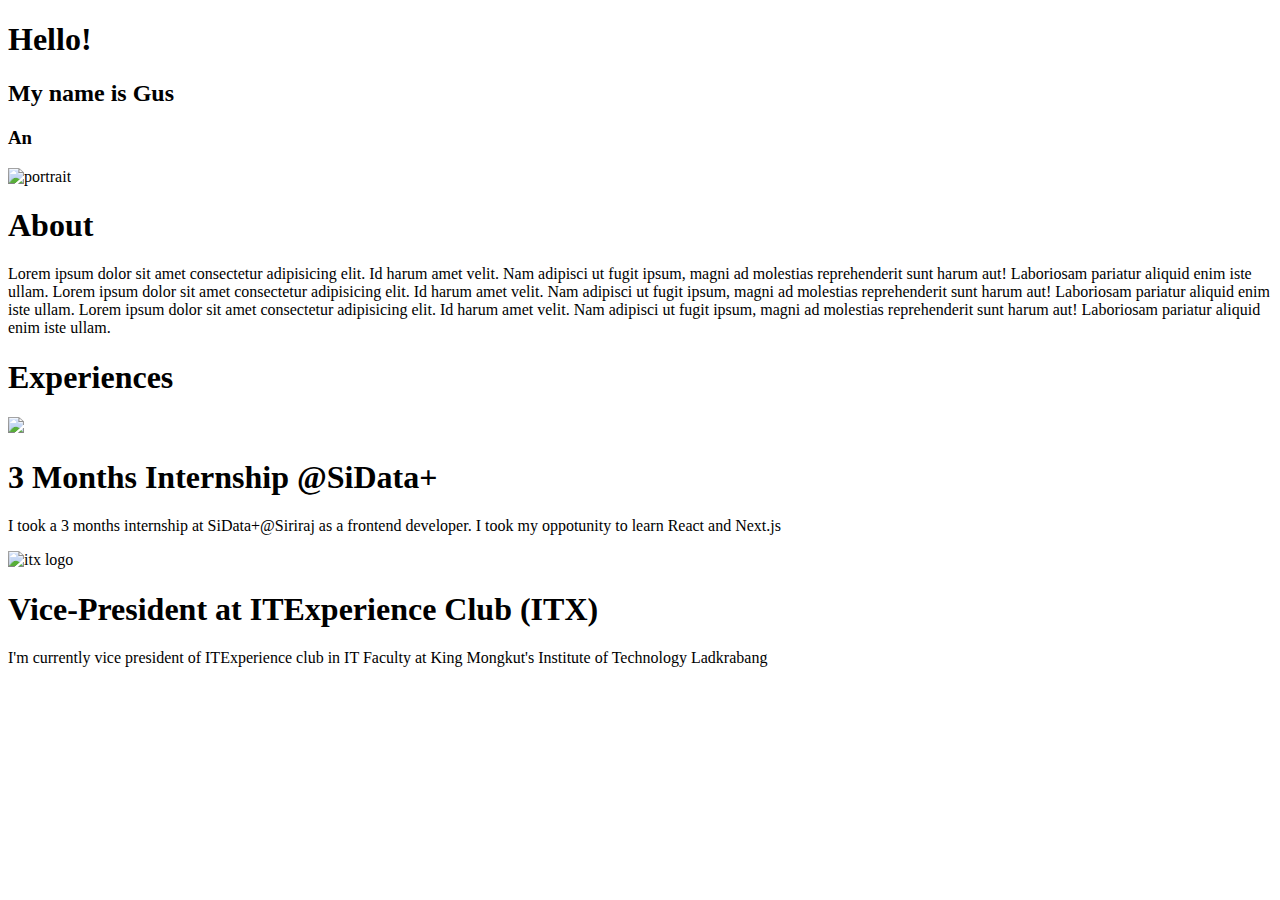
==== ssuwatno.html @ a13a0608 "init" ====
<!DOCTYPE html>
<html lang="en">
<head>
    <meta charset="UTF-8">
    <script src="https://cdn.tailwindcss.com"></script>
    <script defer src="./ssuwtano.js"></script>
    <title>Gus' Portfolio</title>
</head>
<body class="bg-gray-900">
    <div class="flex flex-col gap-y-12 items-center px-16 py-16 pt-32">
        <nav class="bg-white w-full fixed rounded-full flex justify-around items-center">
            <a href="#home">

            </a>
            <a href="#">

            </a>
            <a href="">

            </a>
            <a href="">

            </a>
        </nav>
        <div class="text-white flex flex-col gap-y-2">
            <h1 class="text-4xl font-sans font-medium font-mono">
                Hello!
            </h1>
            <h2 class="text-5xl font-mono font-semibold">
                My name is <span class="text-red-600">Gus</span>
            </h2>
            <h3 id="cipher-text" class="text-2xl font-mono">
                And I'm a fullstack developer
            </h3>
        </div>
        <img class="w-80 aspect-square rounded-full" src="https://avatars.githubusercontent.com/u/58824744?v=4" alt="portrait">
    </div>
    <main class="px-12 text-white">
        <div>
            <h1 class="text-white underline underline-offset-8 font-mono text-3xl">
                About
            </h1>
            <p class="text-lg my-4">
                Lorem ipsum dolor sit amet consectetur adipisicing elit. Id harum amet velit. Nam adipisci ut fugit ipsum, magni ad molestias reprehenderit sunt harum aut! Laboriosam pariatur aliquid enim iste ullam. Lorem ipsum dolor sit amet consectetur adipisicing elit. Id harum amet velit. Nam adipisci ut fugit ipsum, magni ad molestias reprehenderit sunt harum aut! Laboriosam pariatur aliquid enim iste ullam. Lorem ipsum dolor sit amet consectetur adipisicing elit. Id harum amet velit. Nam adipisci ut fugit ipsum, magni ad molestias reprehenderit sunt harum aut! Laboriosam pariatur aliquid enim iste ullam.
            </p>
        </div>
        <div>
            <h1>
                Experiences
            </h1>
            <div class="grid grid-rows-3 gap-y-4">
                <div class="card">
                    <img src="https://www.google.com/url?sa=i&url=https%3A%2F%2Fwww.si.mahidol.ac.th%2Fdata%2F&psig=AOvVaw2hqeFzMJA2bdgnGRfivt20&ust=1700302070908000&source=images&cd=vfe&opi=89978449&ved=0CBIQjRxqFwoTCLjEzfvkyoIDFQAAAAAdAAAAABAD" />
                    <h1>3 Months Internship @SiData+</h1>
                    <p>
                        I took a 3 months internship at SiData+@Siriraj as a frontend developer. I took my oppotunity to learn React and Next.js
                    </p>
                </div>
                <div class="card">
                    <img src="https://www.google.com/url?sa=i&url=https%3A%2F%2Fwww.si.mahidol.ac.th%2Fdata%2F&psig=AOvVaw2hqeFzMJA2bdgnGRfivt20&ust=1700302070908000&source=images&cd=vfe&opi=89978449&ved=0CBIQjRxqFwoTCLjEzfvkyoIDFQAAAAAdAAAAABAD" alt="itx logo">
                    <h1>
                        Vice-President at ITExperience Club (ITX)
                    </h1>
                    <p>
                        I'm currently vice president of ITExperience club in IT Faculty at King Mongkut's Institute of Technology Ladkrabang
                    </p>
                </div>
                <div class="card">

                </div>
            </div>
        </div>
    </main>
</body>
</html>
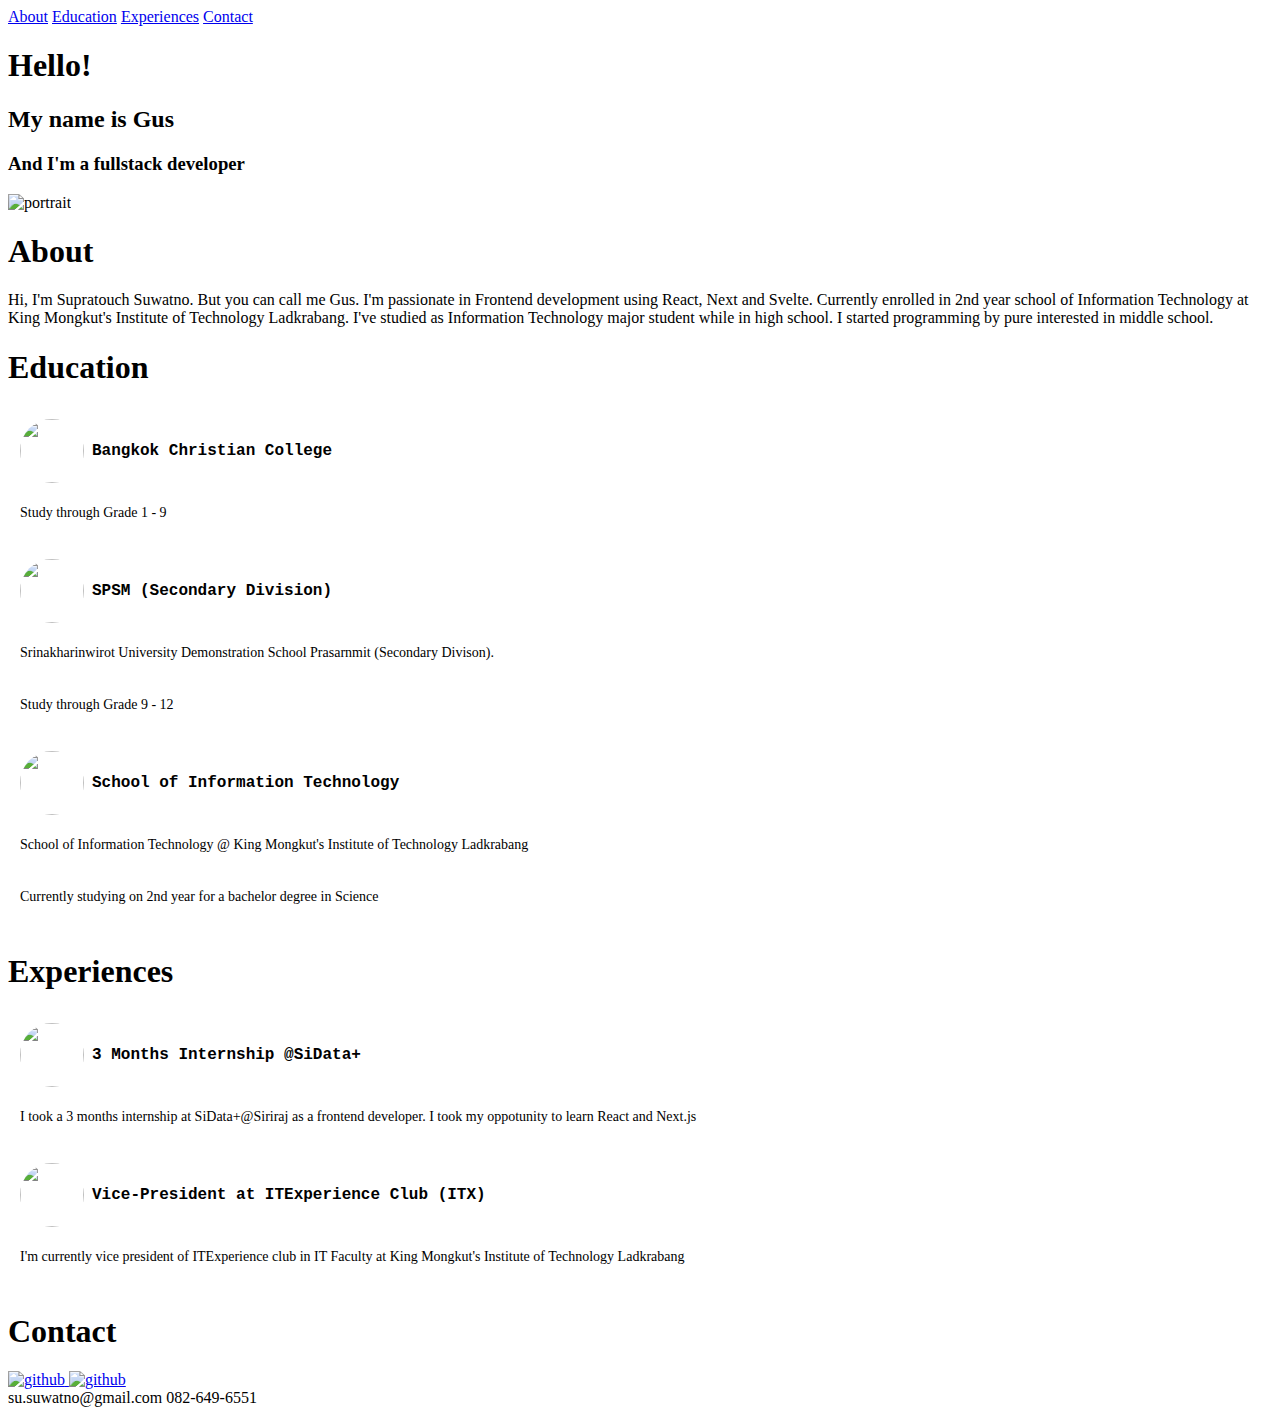
==== commit c568c562: "add: smooth scroll" ====
--- a/ssuwatno.html
+++ b/ssuwatno.html
@@ -1,75 +1,175 @@
 <!DOCTYPE html>
 <html lang="en">
-<head>
-    <meta charset="UTF-8">
+  <head>
+    <meta charset="UTF-8" />
     <script src="https://cdn.tailwindcss.com"></script>
     <script defer src="./ssuwtano.js"></script>
+    <link rel="stylesheet" href="ssuwatno.css" />
     <title>Gus' Portfolio</title>
-</head>
-<body class="bg-gray-900">
-    <div class="flex flex-col gap-y-12 items-center px-16 py-16 pt-32">
-        <nav class="bg-white w-full fixed rounded-full flex justify-around items-center">
-            <a href="#home">
-
+  </head>
+  <body class="bg-gray-900">
+    <div
+      class="flex flex-col lg:flex-row lg:justify-around gap-y-12 items-center px-16 py-16 pt-32"
+    >
+      <nav
+        class="bg-white top-8 inset-x-12 lg:w-96 lg:font-semibold fixed rounded-full flex justify-around items-center px-2 py-2 text-sm z-20 opacity-60 hover:opacity-100"
+      >
+        <a class="hover:shadow-lg" href="#about">About</a>
+        <a class="hover:shadow-lg" href="#education">Education</a>
+        <a class="hover:shadow-lg" href="#experiences">Experiences</a>
+        <a class="hover:shadow-lg" href="#contact">Contact</a>
+      </nav>
+      <div class="text-white flex flex-col gap-y-2">
+        <h1 class="text-3xl font-sans font-medium font-mono">Hello!</h1>
+        <h2 class="text-4xl font-mono font-semibold">
+          My name is <span class="text-red-600">Gus</span>
+        </h2>
+        <h3
+          id="cipher-text"
+          class="text-xl font-mono whitespace-nowrap text-gray-500"
+        >
+          And I'm a fullstack developer
+        </h3>
+      </div>
+      <img
+        class="w-80 aspect-square rounded-full"
+        src="https://avatars.githubusercontent.com/u/58824744?v=4"
+        alt="portrait"
+      />
+    </div>
+    <main
+      class="px-8 sm:px-16 text-white flex flex-col gap-y-6 lg:grid lg:grid-cols-2 lg:gap-x-12"
+    >
+      <div>
+        <h1
+          id="about"
+          class="text-white mb-6 underline underline-offset-8 font-mono text-3xl"
+        >
+          About
+        </h1>
+        <p id="about-text" class="text-lg my-2 mb-6">
+          Hi, I'm Supratouch Suwatno. But you can call me Gus. I'm passionate in
+          Frontend development using React, Next and Svelte. Currently enrolled
+          in 2nd year school of Information Technology at King Mongkut's
+          Institute of Technology Ladkrabang. I've studied as Information
+          Technology major student while in high school. I started programming
+          by pure interested in middle school.
+        </p>
+      </div>
+      <div>
+        <h1
+          id="education"
+          class="text-3xl underline font-mono underline-offset-8 mb-2"
+        >
+          Education
+        </h1>
+        <div
+          class="flex flex-col lg:grid grid-cols-2 lg:gap-x-4 gap-y-8 lg:gap-y-4 py-8"
+        >
+          <div class="card">
+            <div>
+              <img src="./images/bcc.png" />
+              <h1>Bangkok Christian College</h1>
+            </div>
+            <p>Study through Grade 1 - 9</p>
+          </div>
+          <div class="card">
+            <div>
+              <img width="96" height="96" src="./images/spsm.png" alt="" />
+              <h1 class="">SPSM (Secondary Division)</h1>
+            </div>
+            <p>
+              Srinakharinwirot University Demonstration School Prasarnmit
+              (Secondary Divison).
+            </p>
+            <p>Study through Grade 9 - 12</p>
+          </div>
+          <div class="card">
+            <div>
+              <img
+                width="96"
+                height="96"
+                src="./images/information-technology.png"
+                alt=""
+              />
+              <h1 class="">School of Information Technology</h1>
+            </div>
+            <p>
+              School of Information Technology @ King Mongkut's Institute of
+              Technology Ladkrabang
+            </p>
+            <p>
+              Currently studying on 2nd year for a bachelor degree in Science
+            </p>
+          </div>
+        </div>
+      </div>
+      <div>
+        <h1
+          id="experiences"
+          class="text-3xl underline font-mono underline-offset-8 mb-2"
+        >
+          Experiences
+        </h1>
+        <div class="flex flex-col gap-y-8 py-8">
+          <div class="card">
+            <div>
+              <img width="96" height="96" src="./images/sidata.jpeg" />
+              <h1>3 Months Internship @SiData+</h1>
+            </div>
+            <p>
+              I took a 3 months internship at SiData+@Siriraj as a frontend
+              developer. I took my oppotunity to learn React and Next.js
+            </p>
+          </div>
+          <div class="card">
+            <div>
+              <img width="96" height="96" src="./images/itx.png" alt="" />
+              <h1>Vice-President at ITExperience Club (ITX)</h1>
+            </div>
+            <p>
+              I'm currently vice president of ITExperience club in IT Faculty at
+              King Mongkut's Institute of Technology Ladkrabang
+            </p>
+          </div>
+        </div>
+      </div>
+      <div
+        class="lg:col-start-2 bg-white rounded-t-[48px] py-8 px-8 text-black flex flex-col gap-y-6"
+      >
+        <h1 id="contact" class="text-lg underline font-mono underline-offset-8">
+          Contact
+        </h1>
+        <div
+          class="flex flex-col lg:flex-row gap-y-4 justify-around items-center"
+        >
+          <div class="flex justify-around items-center gap-x-8">
+            <a href="https://github.com/drowningtoast" target="_blank">
+              <img
+                width="48"
+                height="48"
+                src="./images/github.png"
+                alt="github"
+              />
             </a>
-            <a href="#">
-
+            <a
+              href="https://www.linkedin.com/in/supratouch-suwatno-7a8608232/"
+              target="_blank"
+            >
+              <img
+                width="48"
+                height="48"
+                src="./images/linkedin.png"
+                alt="github"
+              />
             </a>
-            <a href="">
-
-            </a>
-            <a href="">
-
-            </a>
-        </nav>
-        <div class="text-white flex flex-col gap-y-2">
-            <h1 class="text-4xl font-sans font-medium font-mono">
-                Hello!
-            </h1>
-            <h2 class="text-5xl font-mono font-semibold">
-                My name is <span class="text-red-600">Gus</span>
-            </h2>
-            <h3 id="cipher-text" class="text-2xl font-mono">
-                And I'm a fullstack developer
-            </h3>
+          </div>
+          <div class="w-full flex flex-col justify-start items-start text-lg">
+            <span> su.suwatno@gmail.com </span>
+            <span> 082-649-6551 </span>
+          </div>
         </div>
-        <img class="w-80 aspect-square rounded-full" src="https://avatars.githubusercontent.com/u/58824744?v=4" alt="portrait">
-    </div>
-    <main class="px-12 text-white">
-        <div>
-            <h1 class="text-white underline underline-offset-8 font-mono text-3xl">
-                About
-            </h1>
-            <p class="text-lg my-4">
-                Lorem ipsum dolor sit amet consectetur adipisicing elit. Id harum amet velit. Nam adipisci ut fugit ipsum, magni ad molestias reprehenderit sunt harum aut! Laboriosam pariatur aliquid enim iste ullam. Lorem ipsum dolor sit amet consectetur adipisicing elit. Id harum amet velit. Nam adipisci ut fugit ipsum, magni ad molestias reprehenderit sunt harum aut! Laboriosam pariatur aliquid enim iste ullam. Lorem ipsum dolor sit amet consectetur adipisicing elit. Id harum amet velit. Nam adipisci ut fugit ipsum, magni ad molestias reprehenderit sunt harum aut! Laboriosam pariatur aliquid enim iste ullam.
-            </p>
-        </div>
-        <div>
-            <h1>
-                Experiences
-            </h1>
-            <div class="grid grid-rows-3 gap-y-4">
-                <div class="card">
-                    <img src="https://www.google.com/url?sa=i&url=https%3A%2F%2Fwww.si.mahidol.ac.th%2Fdata%2F&psig=AOvVaw2hqeFzMJA2bdgnGRfivt20&ust=1700302070908000&source=images&cd=vfe&opi=89978449&ved=0CBIQjRxqFwoTCLjEzfvkyoIDFQAAAAAdAAAAABAD" />
-                    <h1>3 Months Internship @SiData+</h1>
-                    <p>
-                        I took a 3 months internship at SiData+@Siriraj as a frontend developer. I took my oppotunity to learn React and Next.js
-                    </p>
-                </div>
-                <div class="card">
-                    <img src="https://www.google.com/url?sa=i&url=https%3A%2F%2Fwww.si.mahidol.ac.th%2Fdata%2F&psig=AOvVaw2hqeFzMJA2bdgnGRfivt20&ust=1700302070908000&source=images&cd=vfe&opi=89978449&ved=0CBIQjRxqFwoTCLjEzfvkyoIDFQAAAAAdAAAAABAD" alt="itx logo">
-                    <h1>
-                        Vice-President at ITExperience Club (ITX)
-                    </h1>
-                    <p>
-                        I'm currently vice president of ITExperience club in IT Faculty at King Mongkut's Institute of Technology Ladkrabang
-                    </p>
-                </div>
-                <div class="card">
-
-                </div>
-            </div>
-        </div>
+      </div>
     </main>
-</body>
-</html>+  </body>
+</html>
--- a/ssuwatno.css
+++ b/ssuwatno.css
@@ -0,0 +1,70 @@
+html {
+  scroll-behavior: smooth;
+}
+
+.card {
+  display: flex;
+  flex-direction: column;
+  gap: 16px 32px;
+  background-color: #ffffff50;
+  padding: 24px;
+  border-radius: 16px;
+}
+
+.card:hover {
+  transition-property: all;
+  transition-duration: 0.5s;
+  transform: scale(1.025);
+}
+
+.card div {
+  display: flex;
+  align-items: baseline;
+  gap: 32px 16px;
+}
+
+.card img {
+  border-radius: 99999px;
+  width: 96px;
+  height: 96px;
+}
+
+.card p {
+  grid-column-start: 1;
+  grid-column-end: 3;
+}
+
+.card h1 {
+  font-size: 20px;
+  font-family: monospace;
+  justify-self: flex-start;
+  align-self: center;
+  font-weight: bold;
+}
+
+@media only screen and (min-width: 1024px) {
+  .card h1 {
+    font-size: 16px;
+    font-family: monospace;
+    justify-self: flex-start;
+    align-self: center;
+    font-weight: bold;
+  }
+  .card img {
+    width: 64px;
+    height: 64px;
+  }
+  .card {
+    padding: 12px 12px;
+    gap: 8px;
+  }
+  .card div {
+    gap: 8px 8px;
+  }
+  .card p {
+    font-size: 14px;
+  }
+  .card h1 {
+    font-size: 16px;
+  }
+}
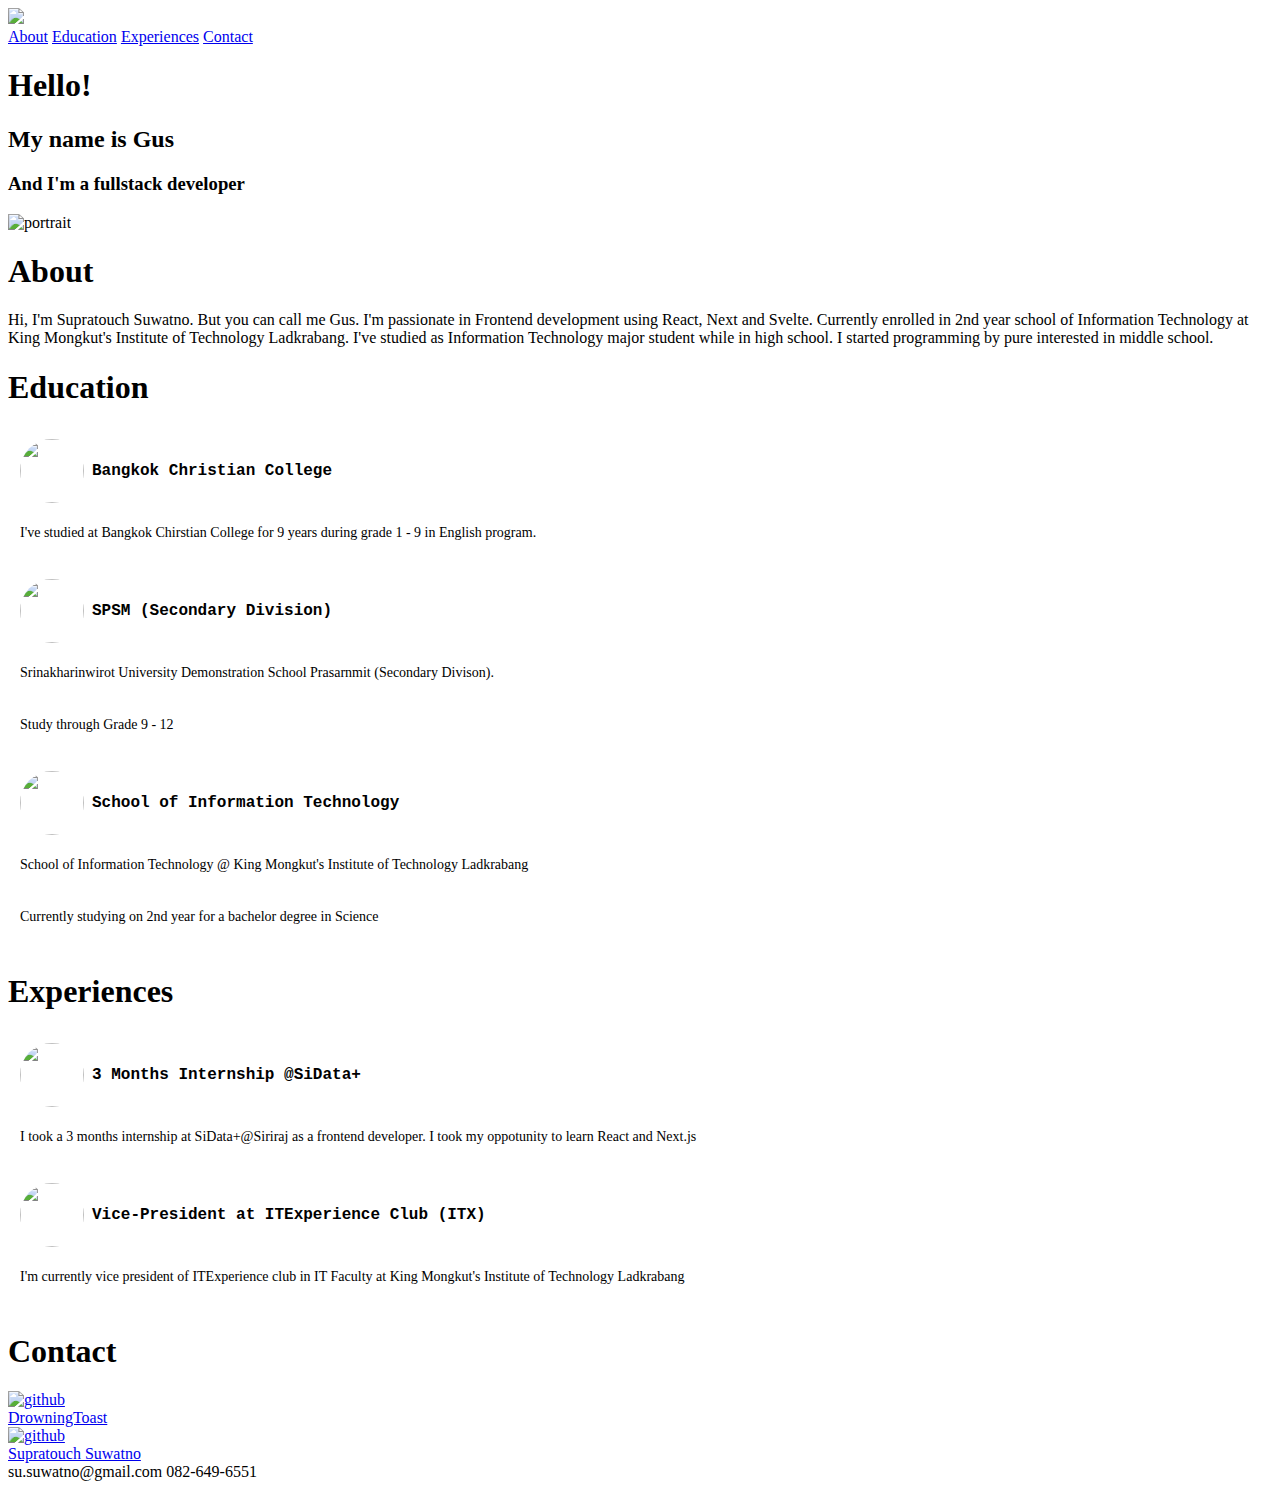
==== commit e3b8d246: "fix: path" ====
--- a/ssuwatno.html
+++ b/ssuwatno.html
@@ -3,7 +3,7 @@
   <head>
     <meta charset="UTF-8" />
     <script src="https://cdn.tailwindcss.com"></script>
-    <script defer src="./ssuwtano.js"></script>
+    <script defer src="./ssuwatno.js"></script>
     <link rel="stylesheet" href="ssuwatno.css" />
     <title>Gus' Portfolio</title>
   </head>
@@ -12,21 +12,28 @@
       class="flex flex-col lg:flex-row lg:justify-around gap-y-12 items-center px-16 py-16 pt-32"
     >
       <nav
-        class="bg-white top-8 inset-x-12 lg:w-96 lg:font-semibold fixed rounded-full flex justify-around items-center px-2 py-2 text-sm z-20 opacity-60 hover:opacity-100"
+        class="top-8 inset-x-12 lg:w-96 lg:font-semibold fixed rounded-full flex gap-x-4 items-center px-2 py-2 text-sm z-20 opacity-60 hover:opacity-100"
       >
-        <a class="hover:shadow-lg" href="#about">About</a>
-        <a class="hover:shadow-lg" href="#education">Education</a>
-        <a class="hover:shadow-lg" href="#experiences">Experiences</a>
-        <a class="hover:shadow-lg" href="#contact">Contact</a>
+        <a href="./index.html" class="w-8 h-8 my-auto lg:w-12 lg:h-12 grid place-items-center">
+          <img class="bg-white rounded-full p-2 lg:p-1" src="https://www.svgrepo.com/show/67631/back-arrow.svg" />
+        </a>
+        <div class="bg-white flex px-4 py-2 rounded-full gap-x-4">
+          <a class="hover:shadow-lg" href="#about">About</a>
+          <a class="hover:shadow-lg" href="#education">Education</a>
+          <a class="hover:shadow-lg" href="#experiences">Experiences</a>
+          <a class="hover:shadow-lg" href="#contact">Contact</a>
+        </div>
       </nav>
       <div class="text-white flex flex-col gap-y-2">
-        <h1 class="text-3xl font-sans font-medium font-mono">Hello!</h1>
-        <h2 class="text-4xl font-mono font-semibold">
+        <h1 class="text-3xl lg:text-4xl font-sans font-medium font-mono">
+          Hello!
+        </h1>
+        <h2 class="text-4xl lg:text-5xl font-mono font-semibold">
           My name is <span class="text-red-600">Gus</span>
         </h2>
         <h3
           id="cipher-text"
-          class="text-xl font-mono whitespace-nowrap text-gray-500"
+          class="text-xl lg:text-2xl font-mono whitespace-nowrap text-gray-500"
         >
           And I'm a fullstack developer
         </h3>
@@ -47,7 +54,7 @@
         >
           About
         </h1>
-        <p id="about-text" class="text-lg my-2 mb-6">
+        <p id="about-text" class="text-lg my-2 mb-6 font-mono">
           Hi, I'm Supratouch Suwatno. But you can call me Gus. I'm passionate in
           Frontend development using React, Next and Svelte. Currently enrolled
           in 2nd year school of Information Technology at King Mongkut's
@@ -71,7 +78,10 @@
               <img src="./images/bcc.png" />
               <h1>Bangkok Christian College</h1>
             </div>
-            <p>Study through Grade 1 - 9</p>
+            <p>
+              I've studied at Bangkok Chirstian College for 9 years during grade
+              1 - 9 in English program.
+            </p>
           </div>
           <div class="card">
             <div>
@@ -137,34 +147,43 @@
       <div
         class="lg:col-start-2 bg-white rounded-t-[48px] py-8 px-8 text-black flex flex-col gap-y-6"
       >
-        <h1 id="contact" class="text-lg underline font-mono underline-offset-8">
+        <h1 id="contact" class="text-3xl underline font-mono underline-offset-8">
           Contact
         </h1>
         <div
-          class="flex flex-col lg:flex-row gap-y-4 justify-around items-center"
+          class="flex flex-col lg:grid grid-cols-2 gap-y-4 justify-around items-center"
         >
-          <div class="flex justify-around items-center gap-x-8">
-            <a href="https://github.com/drowningtoast" target="_blank">
-              <img
-                width="48"
-                height="48"
-                src="./images/github.png"
-                alt="github"
-              />
-            </a>
-            <a
-              href="https://www.linkedin.com/in/supratouch-suwatno-7a8608232/"
-              target="_blank"
-            >
-              <img
-                width="48"
-                height="48"
-                src="./images/linkedin.png"
-                alt="github"
-              />
-            </a>
+          <div class="flex lg:flex-col justify-around items-center gap-x-8">
+              <a class="flex flex-col items-center gap-y-2" href="https://github.com/drowningtoast" target="_blank">
+                <div class="w-6 aspect-sqaure lg:w-12">
+                  <img
+
+                    src="./images/github.png"
+                    alt="github"
+                  />
+                </div>
+                <span class="text-center">DrowningToast</span>
+              </a>
+            </div>
+            <div class="flex lg:flex-col justify-around items-center gap-x-8">
+              <a
+                href="https://www.linkedin.com/in/supratouch-suwatno-7a8608232/"
+                target="_blank"
+                class="flex flex-col items-center gap-y-2"
+              >
+              <div class="w-6 aspect-sqaure lg:w-12">
+                <img
+ 
+                  src="./images/linkedin.png"
+                  alt="github"
+                />
+                </div>
+                <span class="text-center">Supratouch Suwatno</span>
+
+              </a>
+            </div>
           </div>
-          <div class="w-full flex flex-col justify-start items-start text-lg">
+          <div class="w-full lg:h-auto flex flex-col justify-start items-start lg:items-center lg:gap-y-4 text-lg lg:text-2xl">
             <span> su.suwatno@gmail.com </span>
             <span> 082-649-6551 </span>
           </div>
